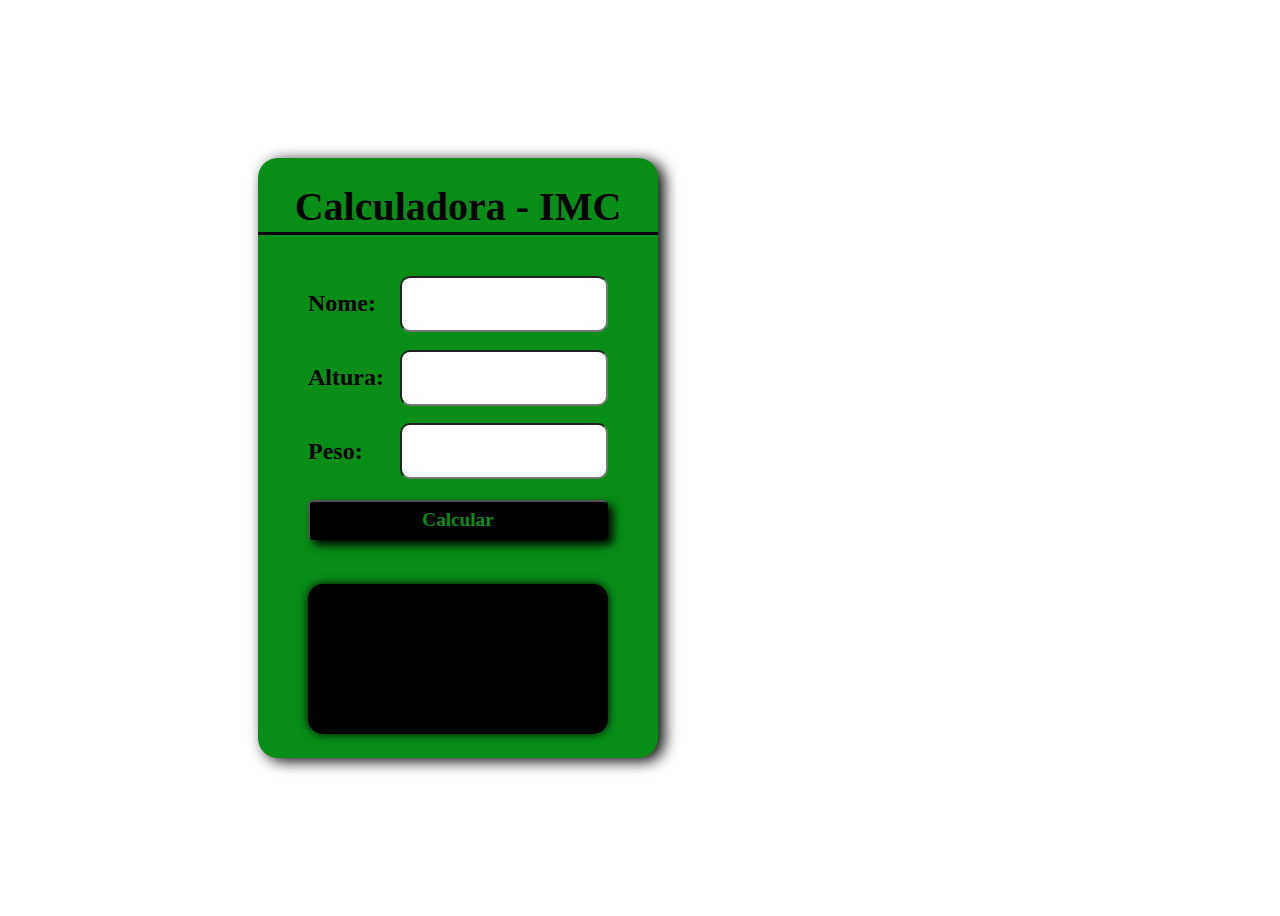
==== IMC/Projeto 1.html @ 272a89de "Add files via upload" ====
<!DOCTYPE html>
<html lang="en">
<head>
    <meta charset="UTF-8">
    <meta http-equiv="X-UA-Compatible" content="IE=edge">
    <meta name="viewport" content="width=device-width, initial-scale=1.0">
    <title>IMC</title>
    <link rel="stylesheet" href="/IMC/style.css">
</head>
<body>
    <main>
        <div class="container">
            <div class="title"> Calculadora - IMC</div>
            <div class="input">
                <label>Nome:</label>
                <input type="text" id="nome">
            </div>
            <div class="input">
                <label>Altura:</label>
                <input type="number" id="altura">
            </div>
            <div class="input">
                <label>Peso:</label>
                <input type="number" id="peso">
            </div>
            <button id="calcular">Calcular</button>

            <div class="result" id='resultado'></div>
        </div>
    </main>
    <script src="/IMC/imc.js"></script>
</body>
</html>
---- IMC/style.css ----
main {
  display: flex;
  width: 100vh;
  height: 100vh;
  justify-content: center;
  align-items: center;
}

.container {
  display: flex;
  flex-direction: column;
  background-color: rgb(8, 142, 23);
  width: 400px;
  height: 600px;
  align-items: center;
  justify-content: space-evenly;
  border-radius: 20px;
  box-shadow: 6px 3px 15px black;
}

.title {
  display: flex;
  justify-content: center;
  align-items: center;
  width: 100%;
  height: 50px;
  font: bold 2.5rem serif;
  border-bottom: solid black;
  margin-bottom: 20px;
}

.input {
  display: flex;
  width: 300px;
  height: 50px;
  justify-content: space-between;
  align-items: center;
}

.input input {
  width: 200px;
  height: 50px;
  border-radius: 10px;
  outline: 0;
  font: bold 1.5rem serif;
  text-align: center;
}

.input label {
  font: bold 1.5rem serif;
}

button {
  width: 300px;
  height: 40px;
  font: bold 1.2rem serif;
  background: black;
  border-radius: 5px;
  box-shadow: 5px 5px 10px black;
  text-align: center;
  color: rgb(8, 142, 23);
  cursor: pointer;
  transition: 0.9s ease;
}

button:hover {
  transition: 0.9s ease;
  transform: scale(1.05);
  color: black;
  background-color: thistle;
}

.result {
  display: flex;
  margin-top: 20px;
  padding: 20px;
  align-items: center;
  width: 300px;
  height: 150px;
  color: rgb(8, 142, 23);
  background: black;
  border-radius: 15px;
  box-shadow: 0 0 10px black;
  box-sizing: border-box;
  font: italic 1.2rem serif;
  user-select: none;
}
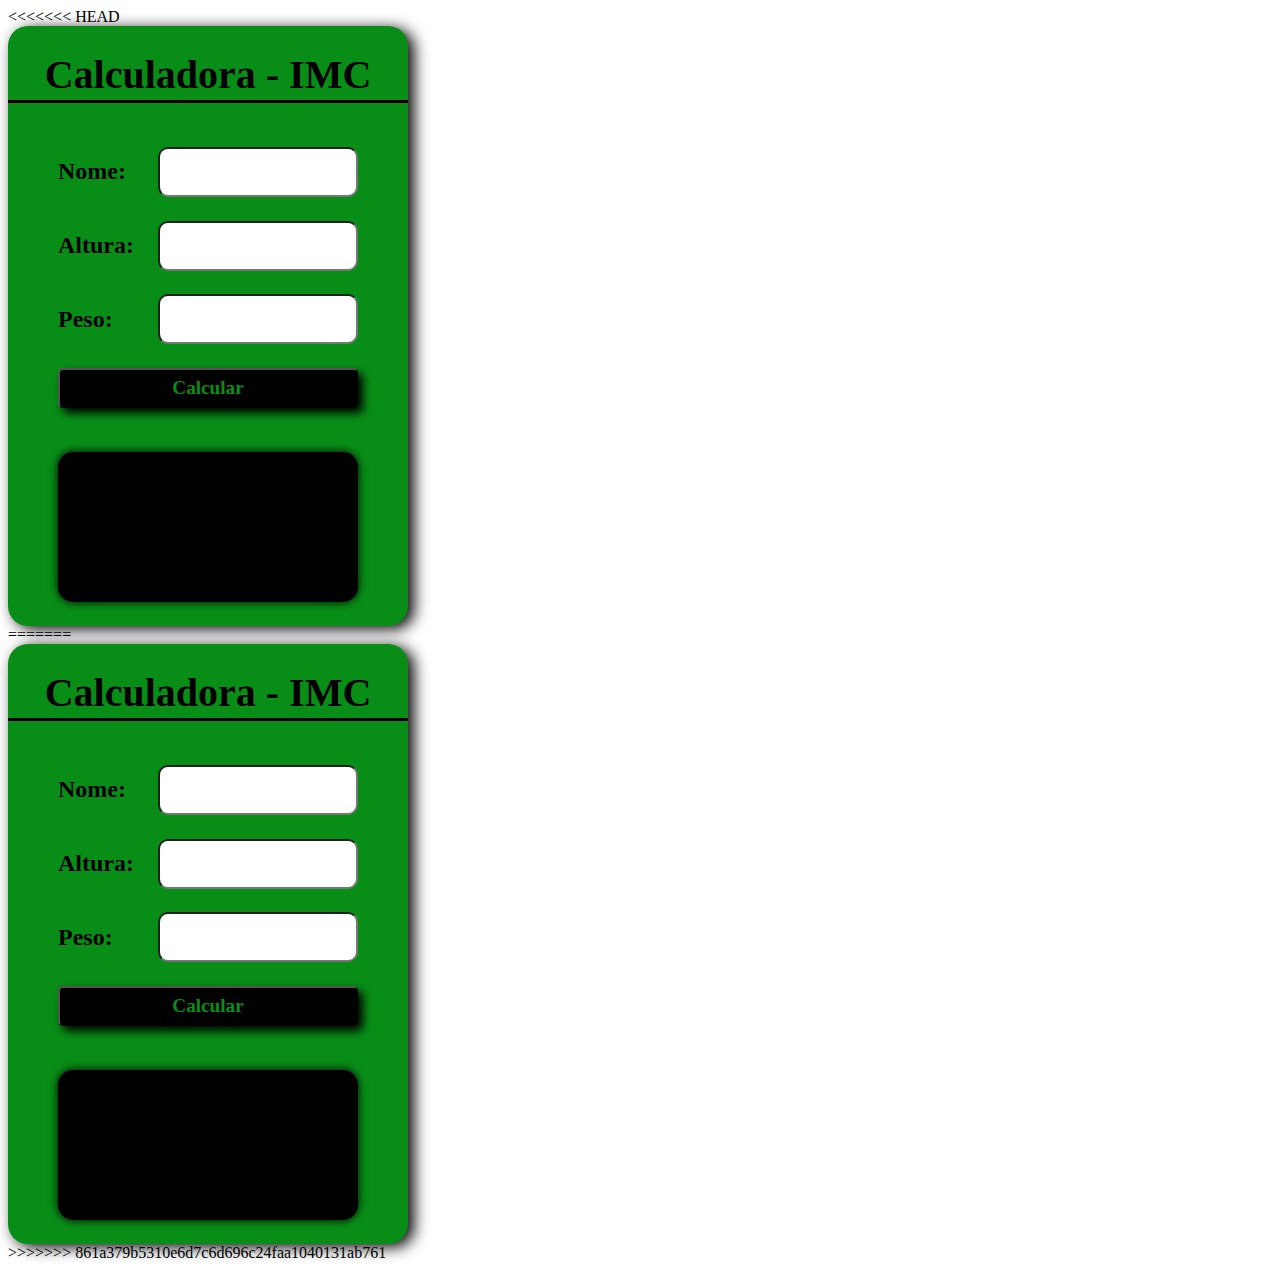
==== commit 327360cb: "Merge branch 'main' of https://github.com/dougfigueiredo/CalculadoraIMC into main" ====
--- a/IMC/Projeto 1.html
+++ b/IMC/Projeto 1.html
@@ -1,33 +1,68 @@
-<!DOCTYPE html>
-<html lang="en">
-<head>
-    <meta charset="UTF-8">
-    <meta http-equiv="X-UA-Compatible" content="IE=edge">
-    <meta name="viewport" content="width=device-width, initial-scale=1.0">
-    <title>IMC</title>
-    <link rel="stylesheet" href="/IMC/style.css">
-</head>
-<body>
-    <main>
-        <div class="container">
-            <div class="title"> Calculadora - IMC</div>
-            <div class="input">
-                <label>Nome:</label>
-                <input type="text" id="nome">
-            </div>
-            <div class="input">
-                <label>Altura:</label>
-                <input type="number" id="altura">
-            </div>
-            <div class="input">
-                <label>Peso:</label>
-                <input type="number" id="peso">
-            </div>
-            <button id="calcular">Calcular</button>
-
-            <div class="result" id='resultado'></div>
-        </div>
-    </main>
-    <script src="/IMC/imc.js"></script>
-</body>
+<<<<<<< HEAD
+<!DOCTYPE html>
+<html lang="en">
+<head>
+    <meta charset="UTF-8">
+    <meta http-equiv="X-UA-Compatible" content="IE=edge">
+    <meta name="viewport" content="width=device-width, initial-scale=1.0">
+    <title>IMC</title>
+    <link rel="stylesheet" href="./style.css">
+</head>
+<body>
+    <main>
+        <div class="container">
+            <div class="title"> Calculadora - IMC</div>
+            <div class="input">
+                <label>Nome:</label>
+                <input type="text" id="nome">
+            </div>
+            <div class="input">
+                <label>Altura:</label>
+                <input type="number" id="altura">
+            </div>
+            <div class="input">
+                <label>Peso:</label>
+                <input type="number" id="peso">
+            </div>
+            <button id="calcular">Calcular</button>
+
+            <div class="result" id='resultado'></div>
+        </div>
+    </main>
+    <script src="./imc.js"></script>
+</body>
+=======
+<!DOCTYPE html>
+<html lang="en">
+<head>
+    <meta charset="UTF-8">
+    <meta http-equiv="X-UA-Compatible" content="IE=edge">
+    <meta name="viewport" content="width=device-width, initial-scale=1.0">
+    <title>IMC</title>
+    <link rel="stylesheet" href="style.css">
+</head>
+<body>
+    <main>
+        <div class="container">
+            <div class="title"> Calculadora - IMC</div>
+            <div class="input">
+                <label>Nome:</label>
+                <input type="text" id="nome">
+            </div>
+            <div class="input">
+                <label>Altura:</label>
+                <input type="number" id="altura">
+            </div>
+            <div class="input">
+                <label>Peso:</label>
+                <input type="number" id="peso">
+            </div>
+            <button id="calcular">Calcular</button>
+
+            <div class="result" id='resultado'></div>
+        </div>
+    </main>
+    <script src="imc.js"></script>
+</body>
+>>>>>>> 861a379b5310e6d7c6d696c24faa1040131ab761
 </html>--- a/IMC/style.css
+++ b/IMC/style.css
@@ -1,87 +1,177 @@
-main {
-  display: flex;
-  width: 100vh;
-  height: 100vh;
-  justify-content: center;
-  align-items: center;
-}
-
-.container {
-  display: flex;
-  flex-direction: column;
-  background-color: rgb(8, 142, 23);
-  width: 400px;
-  height: 600px;
-  align-items: center;
-  justify-content: space-evenly;
-  border-radius: 20px;
-  box-shadow: 6px 3px 15px black;
-}
-
-.title {
-  display: flex;
-  justify-content: center;
-  align-items: center;
-  width: 100%;
-  height: 50px;
-  font: bold 2.5rem serif;
-  border-bottom: solid black;
-  margin-bottom: 20px;
-}
-
-.input {
-  display: flex;
-  width: 300px;
-  height: 50px;
-  justify-content: space-between;
-  align-items: center;
-}
-
-.input input {
-  width: 200px;
-  height: 50px;
-  border-radius: 10px;
-  outline: 0;
-  font: bold 1.5rem serif;
-  text-align: center;
-}
-
-.input label {
-  font: bold 1.5rem serif;
-}
-
-button {
-  width: 300px;
-  height: 40px;
-  font: bold 1.2rem serif;
-  background: black;
-  border-radius: 5px;
-  box-shadow: 5px 5px 10px black;
-  text-align: center;
-  color: rgb(8, 142, 23);
-  cursor: pointer;
-  transition: 0.9s ease;
-}
-
-button:hover {
-  transition: 0.9s ease;
-  transform: scale(1.05);
-  color: black;
-  background-color: thistle;
-}
-
-.result {
-  display: flex;
-  margin-top: 20px;
-  padding: 20px;
-  align-items: center;
-  width: 300px;
-  height: 150px;
-  color: rgb(8, 142, 23);
-  background: black;
-  border-radius: 15px;
-  box-shadow: 0 0 10px black;
-  box-sizing: border-box;
-  font: italic 1.2rem serif;
-  user-select: none;
-}
+<<<<<<< HEAD
+main {
+  display: flex;
+  width: 100vh;
+  height: 100vh;
+  justify-content: center;
+  align-items: center;
+}
+
+.container {
+  display: flex;
+  flex-direction: column;
+  background-color: rgb(8, 142, 23);
+  width: 400px;
+  height: 600px;
+  align-items: center;
+  justify-content: space-evenly;
+  border-radius: 20px;
+  box-shadow: 6px 3px 15px black;
+}
+
+.title {
+  display: flex;
+  justify-content: center;
+  align-items: center;
+  width: 100%;
+  height: 50px;
+  font: bold 2.5rem serif;
+  border-bottom: solid black;
+  margin-bottom: 20px;
+}
+
+.input {
+  display: flex;
+  width: 300px;
+  height: 50px;
+  justify-content: space-between;
+  align-items: center;
+}
+
+.input input {
+  width: 200px;
+  height: 50px;
+  border-radius: 10px;
+  outline: 0;
+  font: bold 1.5rem serif;
+  text-align: center;
+}
+
+.input label {
+  font: bold 1.5rem serif;
+}
+
+button {
+  width: 300px;
+  height: 40px;
+  font: bold 1.2rem serif;
+  background: black;
+  border-radius: 5px;
+  box-shadow: 5px 5px 10px black;
+  text-align: center;
+  color: rgb(8, 142, 23);
+  cursor: pointer;
+  transition: 0.9s ease;
+}
+
+button:hover {
+  transition: 0.9s ease;
+  transform: scale(1.05);
+  color: black;
+  background-color: thistle;
+}
+
+.result {
+  display: flex;
+  margin-top: 20px;
+  padding: 20px;
+  align-items: center;
+  width: 300px;
+  height: 150px;
+  color: rgb(8, 142, 23);
+  background: black;
+  border-radius: 15px;
+  box-shadow: 0 0 10px black;
+  box-sizing: border-box;
+  font: italic 1.2rem serif;
+  user-select: none;
+}
+=======
+main {
+  display: flex;
+  width: 100vh;
+  height: 100vh;
+  justify-content: center;
+  align-items: center;
+}
+
+.container {
+  display: flex;
+  flex-direction: column;
+  background-color: rgb(8, 142, 23);
+  width: 400px;
+  height: 600px;
+  align-items: center;
+  justify-content: space-evenly;
+  border-radius: 20px;
+  box-shadow: 6px 3px 15px black;
+}
+
+.title {
+  display: flex;
+  justify-content: center;
+  align-items: center;
+  width: 100%;
+  height: 50px;
+  font: bold 2.5rem serif;
+  border-bottom: solid black;
+  margin-bottom: 20px;
+}
+
+.input {
+  display: flex;
+  width: 300px;
+  height: 50px;
+  justify-content: space-between;
+  align-items: center;
+}
+
+.input input {
+  width: 200px;
+  height: 50px;
+  border-radius: 10px;
+  outline: 0;
+  font: bold 1.5rem serif;
+  text-align: center;
+}
+
+.input label {
+  font: bold 1.5rem serif;
+}
+
+button {
+  width: 300px;
+  height: 40px;
+  font: bold 1.2rem serif;
+  background: black;
+  border-radius: 5px;
+  box-shadow: 5px 5px 10px black;
+  text-align: center;
+  color: rgb(8, 142, 23);
+  cursor: pointer;
+  transition: 0.9s ease;
+}
+
+button:hover {
+  transition: 0.9s ease;
+  transform: scale(1.05);
+  color: black;
+  background-color: thistle;
+}
+
+.result {
+  display: flex;
+  margin-top: 20px;
+  padding: 20px;
+  align-items: center;
+  width: 300px;
+  height: 150px;
+  color: rgb(8, 142, 23);
+  background: black;
+  border-radius: 15px;
+  box-shadow: 0 0 10px black;
+  box-sizing: border-box;
+  font: italic 1.2rem serif;
+  user-select: none;
+}
+>>>>>>> 861a379b5310e6d7c6d696c24faa1040131ab761
--- a/IMC/style.css
+++ b/IMC/style.css
@@ -1,87 +1,177 @@
-main {
-  display: flex;
-  width: 100vh;
-  height: 100vh;
-  justify-content: center;
-  align-items: center;
-}
-
-.container {
-  display: flex;
-  flex-direction: column;
-  background-color: rgb(8, 142, 23);
-  width: 400px;
-  height: 600px;
-  align-items: center;
-  justify-content: space-evenly;
-  border-radius: 20px;
-  box-shadow: 6px 3px 15px black;
-}
-
-.title {
-  display: flex;
-  justify-content: center;
-  align-items: center;
-  width: 100%;
-  height: 50px;
-  font: bold 2.5rem serif;
-  border-bottom: solid black;
-  margin-bottom: 20px;
-}
-
-.input {
-  display: flex;
-  width: 300px;
-  height: 50px;
-  justify-content: space-between;
-  align-items: center;
-}
-
-.input input {
-  width: 200px;
-  height: 50px;
-  border-radius: 10px;
-  outline: 0;
-  font: bold 1.5rem serif;
-  text-align: center;
-}
-
-.input label {
-  font: bold 1.5rem serif;
-}
-
-button {
-  width: 300px;
-  height: 40px;
-  font: bold 1.2rem serif;
-  background: black;
-  border-radius: 5px;
-  box-shadow: 5px 5px 10px black;
-  text-align: center;
-  color: rgb(8, 142, 23);
-  cursor: pointer;
-  transition: 0.9s ease;
-}
-
-button:hover {
-  transition: 0.9s ease;
-  transform: scale(1.05);
-  color: black;
-  background-color: thistle;
-}
-
-.result {
-  display: flex;
-  margin-top: 20px;
-  padding: 20px;
-  align-items: center;
-  width: 300px;
-  height: 150px;
-  color: rgb(8, 142, 23);
-  background: black;
-  border-radius: 15px;
-  box-shadow: 0 0 10px black;
-  box-sizing: border-box;
-  font: italic 1.2rem serif;
-  user-select: none;
-}
+<<<<<<< HEAD
+main {
+  display: flex;
+  width: 100vh;
+  height: 100vh;
+  justify-content: center;
+  align-items: center;
+}
+
+.container {
+  display: flex;
+  flex-direction: column;
+  background-color: rgb(8, 142, 23);
+  width: 400px;
+  height: 600px;
+  align-items: center;
+  justify-content: space-evenly;
+  border-radius: 20px;
+  box-shadow: 6px 3px 15px black;
+}
+
+.title {
+  display: flex;
+  justify-content: center;
+  align-items: center;
+  width: 100%;
+  height: 50px;
+  font: bold 2.5rem serif;
+  border-bottom: solid black;
+  margin-bottom: 20px;
+}
+
+.input {
+  display: flex;
+  width: 300px;
+  height: 50px;
+  justify-content: space-between;
+  align-items: center;
+}
+
+.input input {
+  width: 200px;
+  height: 50px;
+  border-radius: 10px;
+  outline: 0;
+  font: bold 1.5rem serif;
+  text-align: center;
+}
+
+.input label {
+  font: bold 1.5rem serif;
+}
+
+button {
+  width: 300px;
+  height: 40px;
+  font: bold 1.2rem serif;
+  background: black;
+  border-radius: 5px;
+  box-shadow: 5px 5px 10px black;
+  text-align: center;
+  color: rgb(8, 142, 23);
+  cursor: pointer;
+  transition: 0.9s ease;
+}
+
+button:hover {
+  transition: 0.9s ease;
+  transform: scale(1.05);
+  color: black;
+  background-color: thistle;
+}
+
+.result {
+  display: flex;
+  margin-top: 20px;
+  padding: 20px;
+  align-items: center;
+  width: 300px;
+  height: 150px;
+  color: rgb(8, 142, 23);
+  background: black;
+  border-radius: 15px;
+  box-shadow: 0 0 10px black;
+  box-sizing: border-box;
+  font: italic 1.2rem serif;
+  user-select: none;
+}
+=======
+main {
+  display: flex;
+  width: 100vh;
+  height: 100vh;
+  justify-content: center;
+  align-items: center;
+}
+
+.container {
+  display: flex;
+  flex-direction: column;
+  background-color: rgb(8, 142, 23);
+  width: 400px;
+  height: 600px;
+  align-items: center;
+  justify-content: space-evenly;
+  border-radius: 20px;
+  box-shadow: 6px 3px 15px black;
+}
+
+.title {
+  display: flex;
+  justify-content: center;
+  align-items: center;
+  width: 100%;
+  height: 50px;
+  font: bold 2.5rem serif;
+  border-bottom: solid black;
+  margin-bottom: 20px;
+}
+
+.input {
+  display: flex;
+  width: 300px;
+  height: 50px;
+  justify-content: space-between;
+  align-items: center;
+}
+
+.input input {
+  width: 200px;
+  height: 50px;
+  border-radius: 10px;
+  outline: 0;
+  font: bold 1.5rem serif;
+  text-align: center;
+}
+
+.input label {
+  font: bold 1.5rem serif;
+}
+
+button {
+  width: 300px;
+  height: 40px;
+  font: bold 1.2rem serif;
+  background: black;
+  border-radius: 5px;
+  box-shadow: 5px 5px 10px black;
+  text-align: center;
+  color: rgb(8, 142, 23);
+  cursor: pointer;
+  transition: 0.9s ease;
+}
+
+button:hover {
+  transition: 0.9s ease;
+  transform: scale(1.05);
+  color: black;
+  background-color: thistle;
+}
+
+.result {
+  display: flex;
+  margin-top: 20px;
+  padding: 20px;
+  align-items: center;
+  width: 300px;
+  height: 150px;
+  color: rgb(8, 142, 23);
+  background: black;
+  border-radius: 15px;
+  box-shadow: 0 0 10px black;
+  box-sizing: border-box;
+  font: italic 1.2rem serif;
+  user-select: none;
+}
+>>>>>>> 861a379b5310e6d7c6d696c24faa1040131ab761
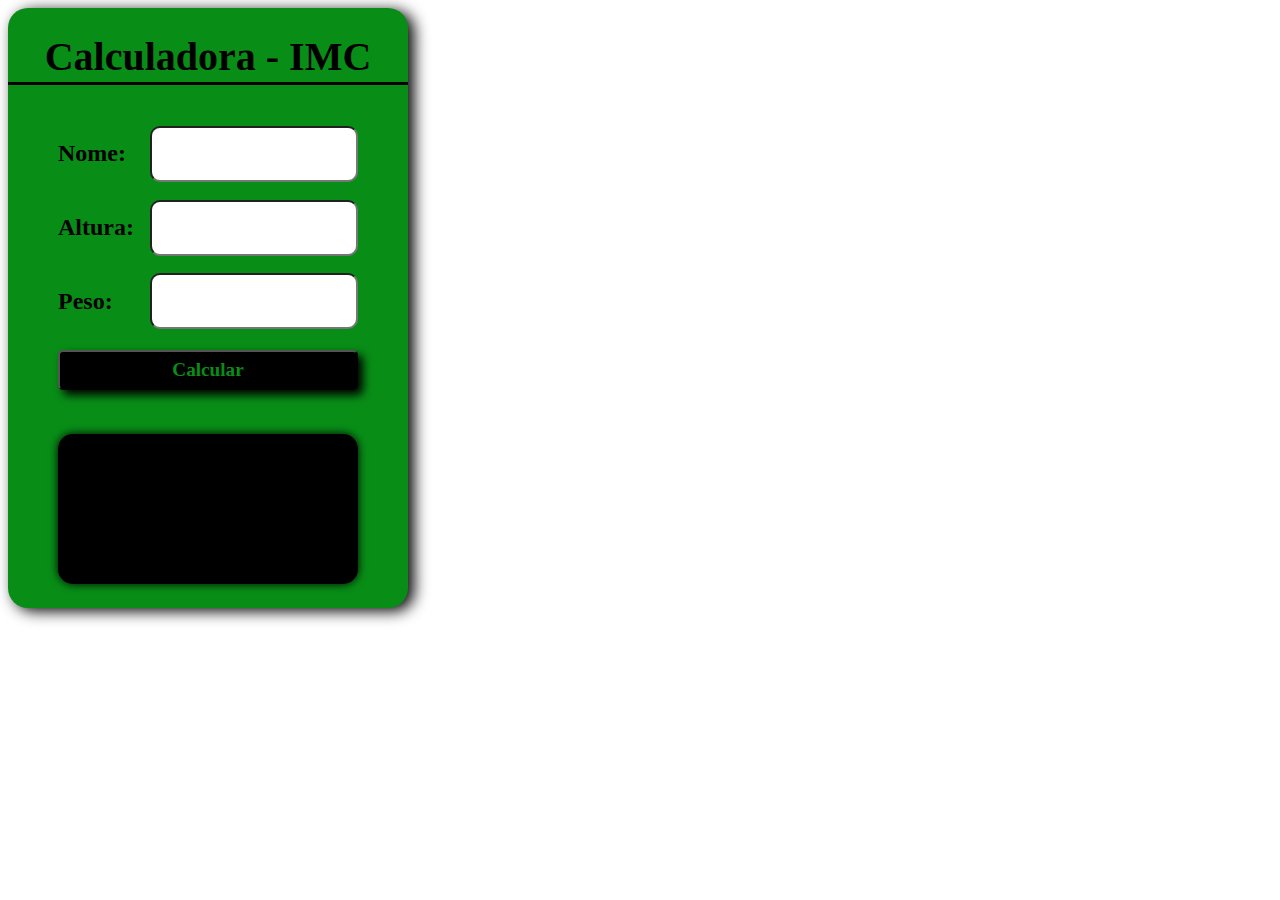
==== commit a22a7a6a: "Update Projeto 1.html" ====
--- a/IMC/Projeto 1.html
+++ b/IMC/Projeto 1.html
@@ -1,4 +1,3 @@
-<<<<<<< HEAD
 <!DOCTYPE html>
 <html lang="en">
 <head>
@@ -30,39 +29,4 @@
         </div>
     </main>
     <script src="./imc.js"></script>
-</body>
-=======
-<!DOCTYPE html>
-<html lang="en">
-<head>
-    <meta charset="UTF-8">
-    <meta http-equiv="X-UA-Compatible" content="IE=edge">
-    <meta name="viewport" content="width=device-width, initial-scale=1.0">
-    <title>IMC</title>
-    <link rel="stylesheet" href="style.css">
-</head>
-<body>
-    <main>
-        <div class="container">
-            <div class="title"> Calculadora - IMC</div>
-            <div class="input">
-                <label>Nome:</label>
-                <input type="text" id="nome">
-            </div>
-            <div class="input">
-                <label>Altura:</label>
-                <input type="number" id="altura">
-            </div>
-            <div class="input">
-                <label>Peso:</label>
-                <input type="number" id="peso">
-            </div>
-            <button id="calcular">Calcular</button>
-
-            <div class="result" id='resultado'></div>
-        </div>
-    </main>
-    <script src="imc.js"></script>
-</body>
->>>>>>> 861a379b5310e6d7c6d696c24faa1040131ab761
-</html>+    </body>
